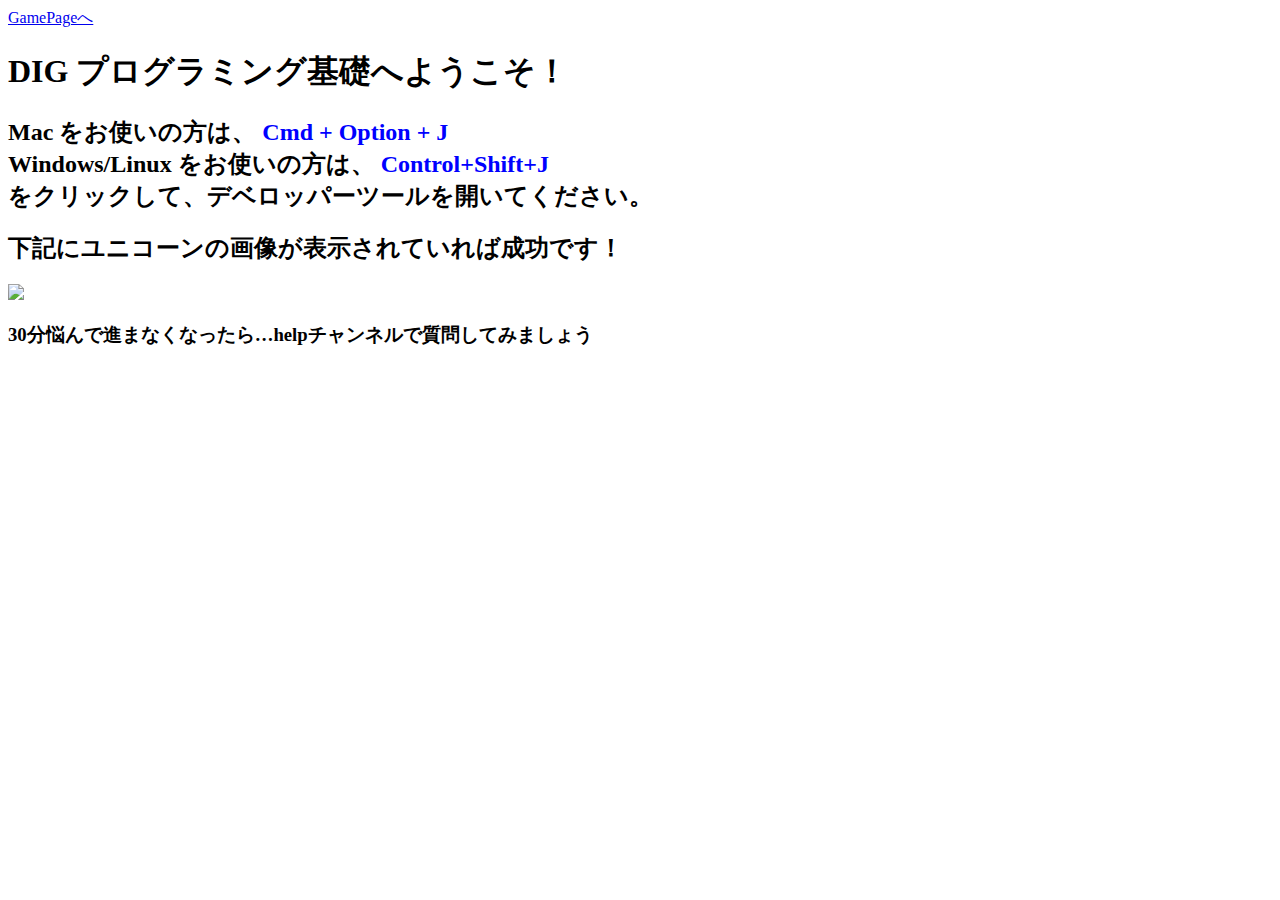
==== index.html @ d5a8f0a2 "hrefTest" ====
<!DOCTYPE html>
<html lang="ja">

  <head>
    <meta charset="utf-8">
    <meta name="viewport" content="width=device-width, initial-scale=1, shrink-to-fit=no">
    <meta name="theme-color" content="#000000">
  </head>

  <body>
    <a type="button" href="game.html">GamePageへ</a>
    <h1>DIG プログラミング基礎へようこそ！</h1>
    <h2>Mac をお使いの方は、 <font color="blue"> Cmd + Option + J</font><br>
      Windows/Linux をお使いの方は、 <font color="blue"> Control+Shift+J</font> <br>
      をクリックして、デベロッパーツールを開いてください。</h2>
      <h2>下記にユニコーンの画像が表示されていれば成功です！</h2>
      <img src="https://cdn.dribbble.com/users/1281272/screenshots/4515441/unicorn.gif">
      <h3>30分悩んで進まなくなったら…helpチャンネルで質問してみましょう</h3>
      <script src="JS\script.js"></script>
  </body>

</html>
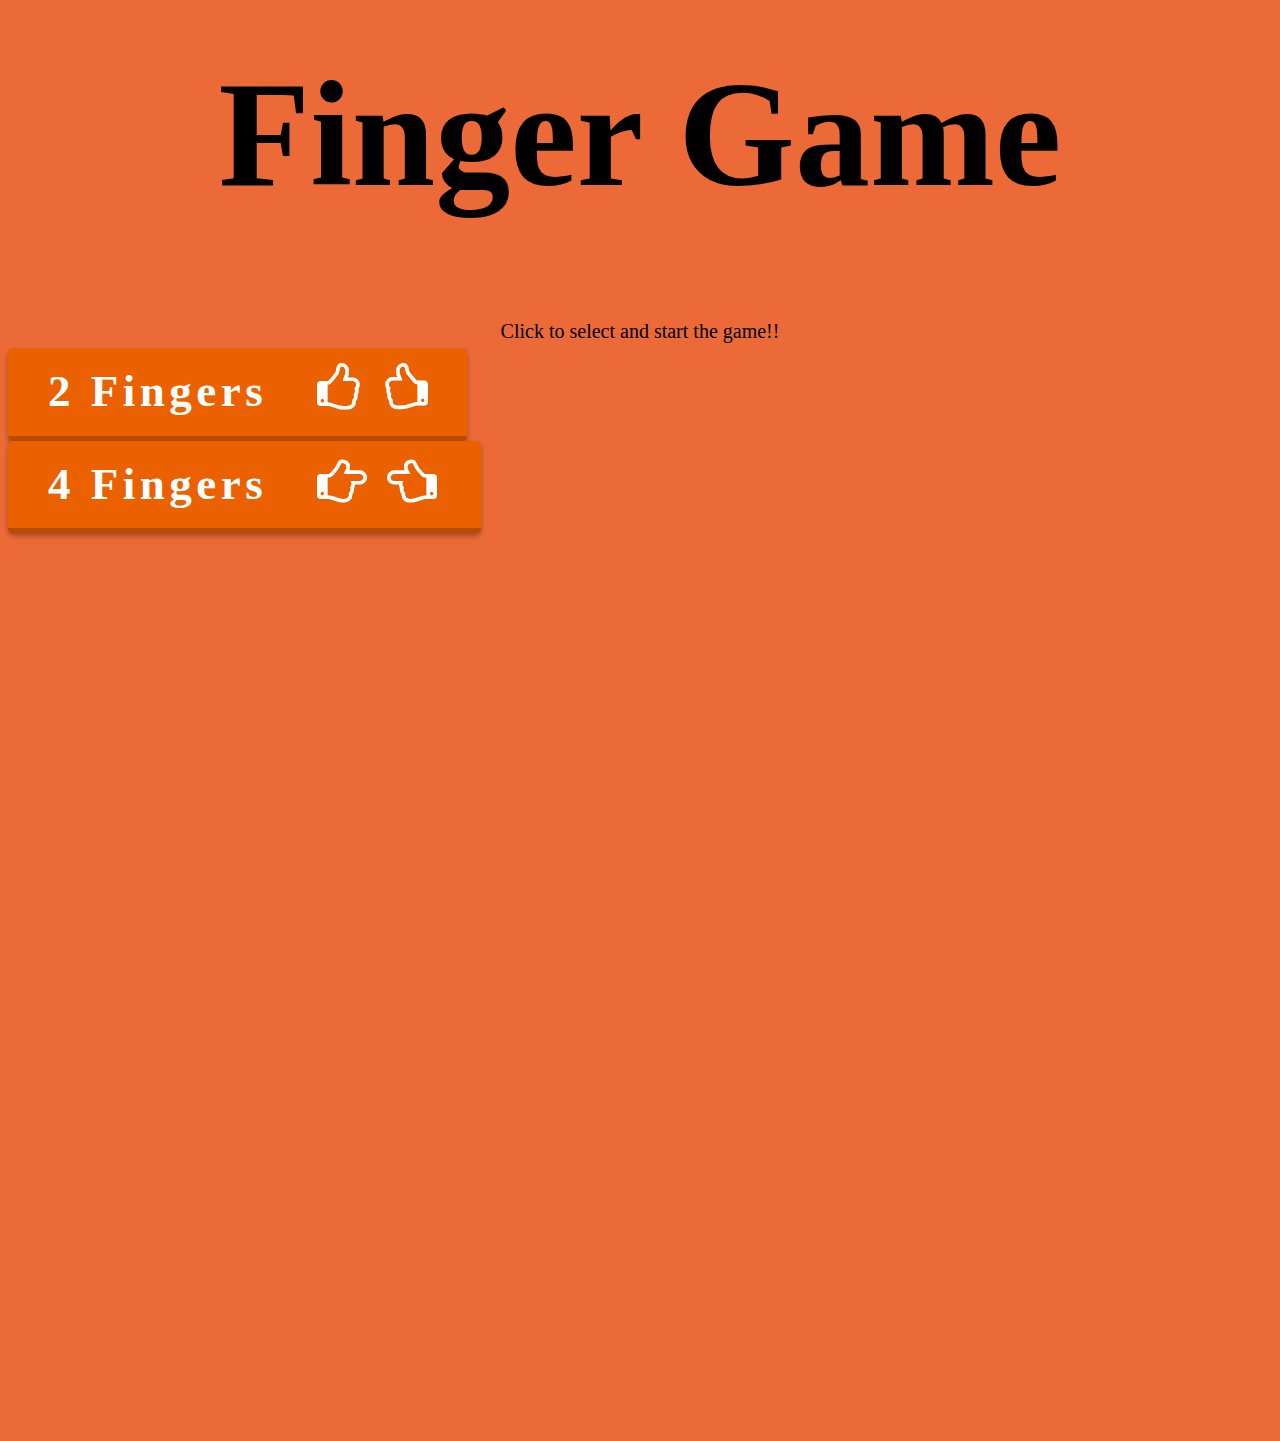
==== commit a42aa056: "index.htmlディレクトリ変更" ====
--- a/index.html
+++ b/index.html
@@ -5,18 +5,48 @@
     <meta charset="utf-8">
     <meta name="viewport" content="width=device-width, initial-scale=1, shrink-to-fit=no">
     <meta name="theme-color" content="#000000">
+    <link href="https://cdn.jsdelivr.net/npm/bootstrap@5.0.2/dist/css/bootstrap.min.css" rel="stylesheet"
+    integrity="sha384-EVSTQN3/azprG1Anm3QDgpJLIm9Nao0Yz1ztcQTwFspd3yD65VohhpuuCOmLASjC" crossorigin="anonymous">
+    <link href='https://fonts.googleapis.com/css?family=Lato:300,400,700' rel='stylesheet' type='text/css'>
+    <link rel="stylesheet" href="https://maxcdn.bootstrapcdn.com/font-awesome/4.4.0/css/font-awesome.min.css">
   </head>
 
   <body>
-    <a type="button" href="game.html">GamePageへ</a>
-    <h1>DIG プログラミング基礎へようこそ！</h1>
-    <h2>Mac をお使いの方は、 <font color="blue"> Cmd + Option + J</font><br>
-      Windows/Linux をお使いの方は、 <font color="blue"> Control+Shift+J</font> <br>
-      をクリックして、デベロッパーツールを開いてください。</h2>
-      <h2>下記にユニコーンの画像が表示されていれば成功です！</h2>
-      <img src="https://cdn.dribbble.com/users/1281272/screenshots/4515441/unicorn.gif">
-      <h3>30分悩んで進まなくなったら…helpチャンネルで質問してみましょう</h3>
-      <script src="JS\script.js"></script>
+    <div class="container">
+      <div class="gameTitle">Finger Game</div>
+      <div class="startInfo">Click to select and start the game!!</div>
+      <div class="row mt-5 selectBtn">
+        <div class="col-6">
+          <a type="button" href="HTML/2fingers.html" class="btn btn--orange btn--cubic btn--shadow d-flex align-items-center justify-content-center">
+            2 Fingers　<i class="fa fa-thumbs-o-up fingerSize"></i> <i class="fa fa-thumbs-o-down fingerSize fa-rotate-180 "></i>
+          </a>
+        </div>
+        <div class="col-6">
+          <a type="button" href="HTML/4fingers.html" class="btn btn--orange btn--cubic btn--shadow d-flex align-items-center justify-content-center">
+            4 Fingers　<i class="fa fa-hand-o-right fingerSize"></i> <i class="fa fa-hand-o-left fingerSize"></i>
+          </a>
+        </div>
+      </div>
+    </div>
+
+    <link rel="stylesheet" href="../CSS/style.css" />
+    <link rel="stylesheet" href="../CSS/backGround.css" />
+    <script src="../JS/script.js"></script>
   </body>
 
+  <div class="area" >
+    <ul class="circles">
+      <li></li>
+      <li></li>
+      <li></li>
+      <li></li>
+      <li></li>
+      <li></li>
+      <li></li>
+      <li></li>
+      <li></li>
+      <li></li>
+    </ul>
+  </div>
+
 </html>--- a/CSS/style.css
+++ b/CSS/style.css
@@ -0,0 +1,147 @@
+*,
+*:before,
+*:after {
+    -webkit-box-sizing: inherit;
+    box-sizing: inherit;
+}
+
+html {
+    -webkit-box-sizing: border-box;
+    box-sizing: border-box;
+    font-size: 62.5%;
+}
+
+.btn,
+a.btn,
+button.btn {
+    font-size: 1.6rem;
+    font-weight: 700;
+    line-height: 1.5;
+    position: relative;
+    display: inline-block;
+    padding: 1rem 4rem;
+    cursor: pointer;
+    -webkit-user-select: none;
+    -moz-user-select: none;
+    -ms-user-select: none;
+    user-select: none;
+    -webkit-transition: all 0.3s;
+    transition: all 0.3s;
+    text-align: center;
+    vertical-align: middle;
+    text-decoration: none;
+    letter-spacing: 0.1em;
+    color: #212529;
+    border-radius: 0.5rem;
+}
+
+.gameTitle {
+    font-size : 150px;
+    font-weight : bold;
+    font-family : "Arial Black";
+    text-align : center;
+    padding-top: 40px;
+    z-index: 2;
+}
+
+.gameTitle_2fingers {
+    color: #b84c00;
+    background-color: rgb(37, 37, 37);
+    font-size : 25px;
+    font-weight : bold;
+    font-family : "Arial Black";
+    text-align : start;
+}
+
+.startInfo {
+    font-size : 20px;
+    font-family : "Arial Black";
+    text-align : center;
+    padding-top: 100px;
+    z-index: 2;
+}
+
+.selectBtn {
+    padding-top: 5px;
+    z-index: 2;
+}
+
+a.btn--orange {
+    font-size : 45px;
+    font-family : "Arial Black";
+    color: #fff;
+    background-color: #eb6100;
+    border-bottom: 5px solid #b84c00;
+    z-index: 2;
+}
+a.btn--orange:hover {
+    margin-top: 3px;
+    color: #fff;
+    background: #f56500;
+    border-bottom: 2px solid #b84c00;
+}
+a.btn--shadow {
+    -webkit-box-shadow: 0 3px 5px rgba(0, 0, 0, .3);
+    box-shadow: 0 3px 5px rgba(0, 0, 0, .3);
+}
+
+.opponentArea {
+    padding-top: 20px;
+}
+
+.opponentName {
+    color: rgb(0, 49, 184);
+    font-size : 20px;
+    font-family : "Arial Black";
+    text-align : center;
+}
+
+.playerArea {
+    padding-top: 20px;
+}
+
+.playerName {
+    color: rgb(184, 0, 0);
+    font-size : 25px;
+    font-family : "Arial Black";
+    text-align : center;
+}
+
+.fingerSize {
+    font-size: 50px;
+}
+
+.opponentFingerSize {
+    font-size: 150px;
+    color: rgb(0, 49, 184);
+}
+
+.playerFingerSize {
+    font-size: 250px;
+    color: rgb(184, 0, 0);
+}
+
+.opponentFinger_right {
+    transform:rotate(45deg);
+}
+
+.opponentFinger_left {
+    transform:rotate(135deg);
+}
+
+.playerFinger_right {
+    transform:rotate(-135deg);
+}
+
+.playerFinger_left {
+    transform:rotate(-45deg);
+}
+
+.player4Finger_right {
+    transform:rotate(45deg);
+}
+
+.opponent4Finger_left {
+    transform:rotate(-45deg);
+}
+
--- a/CSS/backGround.css
+++ b/CSS/backGround.css
@@ -0,0 +1,193 @@
+body {
+    background:#ec6a38;
+    -webkit-animation:colour 20s linear infinite;
+    -moz-animation:colour 20s linear infinite;
+}
+@-webkit-keyframes colour{
+    0%{
+        background:#ec6a38
+    }
+    10%{
+        background:#ecbc38
+    }
+    20%{
+        background:#38ec38
+    }
+    30%{
+        background:#3862ec
+    }
+    40%{
+        background:#9b38ec
+    }
+    50%{
+        background:#ec385f
+    }
+    60%{
+        background:#9b38ec
+    }
+    70%{
+        background:#3862ec
+    }
+    80%{
+        background:#38ec38
+    }
+    90%{
+        background:#ecbc38
+    }
+    100%{
+        background:#ec6a38
+    }
+}
+@-moz-keyframes colour{
+    0%{
+        background:#ec6a38
+    }
+    10%{
+        background:#ecbc38
+    }
+    20%{
+        background:#38ec38
+    }
+    30%{
+        background:#3862ec
+    }
+    40%{
+        background:#9b38ec
+    }
+    50%{
+        background:#ec385f
+    }
+    60%{
+        background:#9b38ec
+    }
+    70%{
+        background:#3862ec
+    }
+    80%{
+        background:#38ec38
+    }
+    90%{
+        background:#ecbc38
+    }
+    100%{
+        background:#ec6a38
+    }
+}
+
+.area{
+    /* background: #4e54c8;   */
+    background: -webkit-linear-gradient(to left, #8f94fb, #4e54c8);
+    width: 100%;
+    height:100vh;
+    z-index: 1;
+}
+.circles{
+    position: absolute;
+    top: 0;
+    left: 0;
+    width: 100%;
+    height: 100%;
+    overflow: hidden;
+    z-index: 1;
+}
+.circles li{
+    position: absolute;
+    display: block;
+    list-style: none;
+    width: 20px;
+    height: 20px;
+    background: rgba(255, 255, 255, 0.2);
+    animation: animate 25s linear infinite;
+    bottom: -150px;
+}
+.circles li i{
+    position: absolute;
+    display: block;
+    list-style: none;
+    width: 20px;
+    height: 20px;
+    background: rgba(255, 255, 255, 0.2);
+    animation: animate 25s linear infinite;
+    bottom: -150px;
+}
+.circles li:nth-child(1){
+    left: 25%;
+    width: 80px;
+    height: 80px;
+    animation-delay: 0s;
+}
+.circles li:nth-child(2){
+    left: 10%;
+    width: 20px;
+    height: 20px;
+    animation-delay: 2s;
+    animation-duration: 12s;
+}
+.circles li:nth-child(3){
+    left: 70%;
+    width: 20px;
+    height: 20px;
+    animation-delay: 4s;
+}
+.circles li:nth-child(4){
+    left: 40%;
+    width: 60px;
+    height: 60px;
+    animation-delay: 0s;
+    animation-duration: 18s;
+}
+.circles li:nth-child(5){
+    left: 65%;
+    width: 20px;
+    height: 20px;
+    animation-delay: 0s;
+}
+.circles li:nth-child(6){
+    left: 75%;
+    width: 110px;
+    height: 110px;
+    animation-delay: 3s;
+}
+.circles li:nth-child(7){
+    left: 35%;
+    width: 150px;
+    height: 150px;
+    animation-delay: 7s;
+}
+.circles li:nth-child(8){
+    left: 50%;
+    width: 25px;
+    height: 25px;
+    animation-delay: 15s;
+    animation-duration: 45s;
+}
+.circles li:nth-child(9){
+    left: 20%;
+    width: 15px;
+    height: 15px;
+    animation-delay: 2s;
+    animation-duration: 35s;
+}
+.circles li:nth-child(10){
+    left: 85%;
+    width: 150px;
+    height: 150px;
+    animation-delay: 0s;
+    animation-duration: 11s;
+}
+
+@keyframes animate {
+
+    0%{
+        transform: translateY(0) rotate(0deg);
+        opacity: 1;
+        border-radius: 0;
+    }
+
+    100%{
+        transform: translateY(-1000px) rotate(720deg);
+        opacity: 0;
+        border-radius: 50%;
+    }
+
+}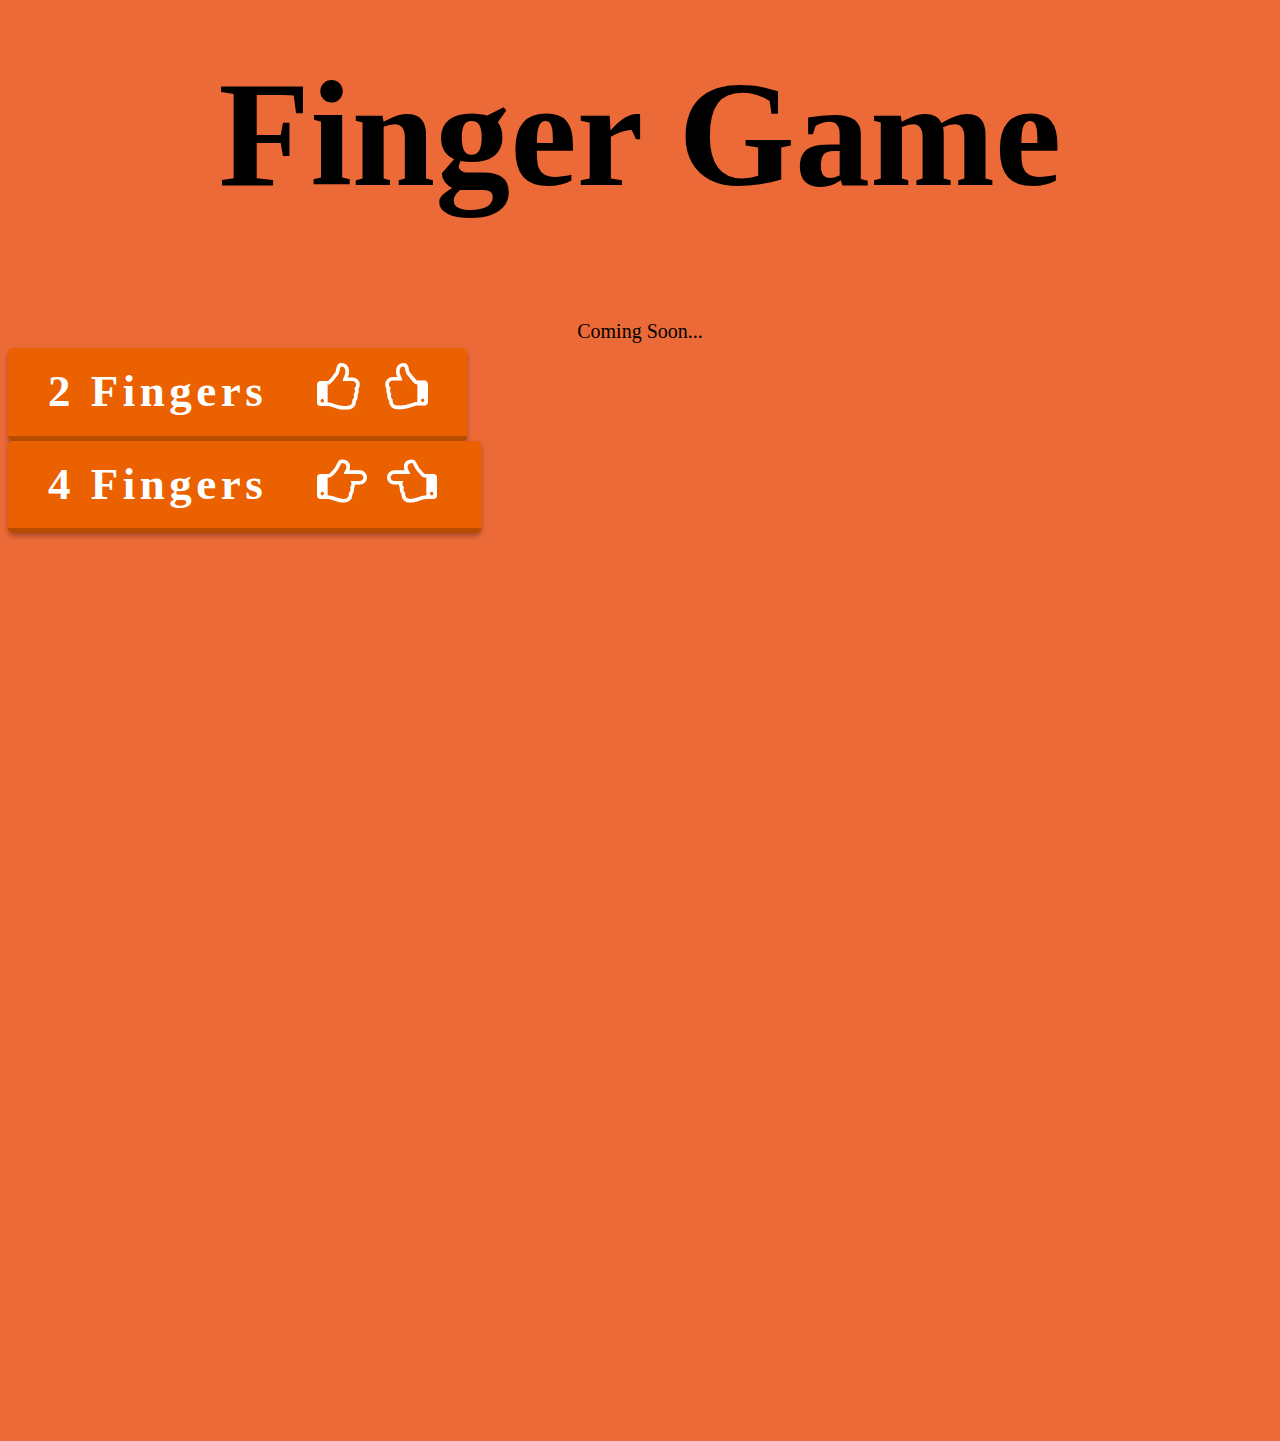
==== commit 79f705a8: "Coming Soon" ====
--- a/index.html
+++ b/index.html
@@ -9,44 +9,47 @@
     integrity="sha384-EVSTQN3/azprG1Anm3QDgpJLIm9Nao0Yz1ztcQTwFspd3yD65VohhpuuCOmLASjC" crossorigin="anonymous">
     <link href='https://fonts.googleapis.com/css?family=Lato:300,400,700' rel='stylesheet' type='text/css'>
     <link rel="stylesheet" href="https://maxcdn.bootstrapcdn.com/font-awesome/4.4.0/css/font-awesome.min.css">
+    <title>Finger Game</title>
   </head>
 
   <body>
     <div class="container">
       <div class="gameTitle">Finger Game</div>
-      <div class="startInfo">Click to select and start the game!!</div>
+      <div class="startInfo">Coming Soon...</div>
+      <!-- <div class="startInfo">Click to select and start the game!!</div> -->
       <div class="row mt-5 selectBtn">
         <div class="col-6">
-          <a type="button" href="HTML/2fingers.html" class="btn btn--orange btn--cubic btn--shadow d-flex align-items-center justify-content-center">
-            2 Fingers　<i class="fa fa-thumbs-o-up fingerSize"></i> <i class="fa fa-thumbs-o-down fingerSize fa-rotate-180 "></i>
+          <a type="button" href="HTML/2fingers.html" class="btn btn--orange btn--cubic btn--shadow d-flex align-items-center justify-content-center disabled">
+            2 Fingers　<i class="fa fa-thumbs-o-up fingerSizeInTop"></i> <i class="fa fa-thumbs-o-down fingerSizeInTop fa-rotate-180 "></i>
           </a>
         </div>
         <div class="col-6">
-          <a type="button" href="HTML/4fingers.html" class="btn btn--orange btn--cubic btn--shadow d-flex align-items-center justify-content-center">
-            4 Fingers　<i class="fa fa-hand-o-right fingerSize"></i> <i class="fa fa-hand-o-left fingerSize"></i>
+          <a type="button" href="HTML/4fingers.html" class="btn btn--orange btn--cubic btn--shadow d-flex align-items-center justify-content-center disabled">
+            4 Fingers　<i class="fa fa-hand-o-right fingerSizeInTop"></i> <i class="fa fa-hand-o-left fingerSizeInTop"></i>
           </a>
         </div>
       </div>
     </div>
 
-    <link rel="stylesheet" href="../CSS/style.css" />
-    <link rel="stylesheet" href="../CSS/backGround.css" />
+    <div class="area" >
+      <ul class="circles">
+        <li></li>
+        <li></li>
+        <li></li>
+        <li></li>
+        <li></li>
+        <li></li>
+        <li></li>
+        <li></li>
+        <li></li>
+        <li></li>
+      </ul>
+    </div>
+
+    <link rel="stylesheet" href="CSS/style.css" />
+    <link rel="stylesheet" href="CSS/backGround.css" />
     <script src="../JS/script.js"></script>
   </body>
 
-  <div class="area" >
-    <ul class="circles">
-      <li></li>
-      <li></li>
-      <li></li>
-      <li></li>
-      <li></li>
-      <li></li>
-      <li></li>
-      <li></li>
-      <li></li>
-      <li></li>
-    </ul>
-  </div>
 
 </html>--- a/CSS/style.css
+++ b/CSS/style.css
@@ -35,6 +35,10 @@
     border-radius: 0.5rem;
 }
 
+/* ########################################################################################################################################### */
+/* トップページ */
+/* ########################################################################################################################################### */
+
 .gameTitle {
     font-size : 150px;
     font-weight : bold;
@@ -44,13 +48,9 @@
     z-index: 2;
 }
 
-.gameTitle_2fingers {
-    color: #b84c00;
-    background-color: rgb(37, 37, 37);
-    font-size : 25px;
-    font-weight : bold;
-    font-family : "Arial Black";
-    text-align : start;
+.selectBtn {
+    padding-top: 5px;
+    z-index: 2;
 }
 
 .startInfo {
@@ -58,11 +58,6 @@
     font-family : "Arial Black";
     text-align : center;
     padding-top: 100px;
-    z-index: 2;
-}
-
-.selectBtn {
-    padding-top: 5px;
     z-index: 2;
 }
 
@@ -85,63 +80,190 @@
     box-shadow: 0 3px 5px rgba(0, 0, 0, .3);
 }
 
-.opponentArea {
+.fingerSizeInTop {
+    font-size: 50px;
+}
+
+/* ########################################################################################################################################### */
+/* ゲームページ */
+/* ########################################################################################################################################### */
+
+/* ====================================================== */
+/* 共通 */
+/* ====================================================== */
+
+.comArea_Common {
     padding-top: 20px;
 }
 
-.opponentName {
+.comName_Common {
     color: rgb(0, 49, 184);
     font-size : 20px;
     font-family : "Arial Black";
     text-align : center;
 }
 
-.playerArea {
-    padding-top: 20px;
-}
-
-.playerName {
+.playerArea_Common {
+    padding-top: 10px;
+}
+
+.playerName_Common {
     color: rgb(184, 0, 0);
     font-size : 25px;
     font-family : "Arial Black";
     text-align : center;
 }
 
-.fingerSize {
-    font-size: 50px;
-}
-
-.opponentFingerSize {
+.comFingerSize_Common {
     font-size: 150px;
     color: rgb(0, 49, 184);
 }
-
-.playerFingerSize {
+.playerFingerSize_Common {
     font-size: 250px;
     color: rgb(184, 0, 0);
 }
 
-.opponentFinger_right {
-    transform:rotate(45deg);
-}
-
-.opponentFinger_left {
-    transform:rotate(135deg);
-}
-
+.gameTitleFingers_Common {
+    color: #b84c00;
+    background-color: rgb(37, 37, 37);
+    font-size : 15px;
+    font-weight : bold;
+    font-family : "Arial Black";
+    text-align : start;
+}
+
+/* Fist設定 */
+.comFist_right {
+    transform: rotate(160deg);
+}
+.comFist_left {
+    transform: rotate(200deg) scale(-1, 1);
+}
+.playerFist_right {
+    transform: rotate(315deg) scale(-1, 1);
+}
+.playerFist_left {
+    transform: rotate(45deg);
+}
+
+.buttonTextInfo {
+    margin-top: 5px;
+    font-size: 20px;
+    font-family: "Arial Black";
+    color: #000000;
+}
+
+.fingerSelectBtn {
+    margin-bottom: 6px;
+    font-family: "Arial Black";
+    color: #000000;
+}
+
+.readyFight {
+    top: -10px;
+    height: 50px;
+    font-size: 50px;
+    font-family: "Arial Black";
+    color: #000000;
+}
+
+#totalDisplay {
+    font-size: 50px;
+    font-family: "Arial Black";
+    color: orange;
+}
+
+.totalDisplayOfCom {
+    font-size: 50px;
+    font-family: "Arial Black";
+    color: rgb(18, 154, 196);
+}
+
+#myDisplay {
+    font-size: 50px;
+    font-family: "Arial Black";
+    color: rgb(192, 49, 73);
+}
+
+.expectedNumber {
+    margin-top: 5px;
+    font-size: 15px;
+    font-family: "Arial Black";
+    color: rgb(241, 241, 241);
+    background-color: #000000;
+}
+
+.expectedDisplay {
+    background-color: rgba(0, 0, 0, 0.76);
+}
+
+.turnAndResult {
+    font-size: 40px;
+    font-family: "Arial Black";
+}
+.turnAndResult_red {
+    color: rgb(184, 0, 0);
+}
+.turnAndResult_blue {
+    color: rgb(0, 49, 184);
+}
+.turnAndResult_green {
+    color: rgb(0, 121, 36);
+}
+
+#modalButton {
+    display: none;
+}
+.modal-content {
+    background-color: #0000008e;
+}
+.modal-title {
+    color: #ffffff;
+    font-size: 30px;
+    text-align: center;
+    font-family: "Arial Black";
+}
+.modal-body {
+    color: #ffffff;
+    font-size: 25px;
+    text-align: center;
+}
+.modalBtn {
+    font-size: 20px;
+    text-align: center;
+    font-family: "Arial Black";
+}
+
+/* ====================================================== */
+/* 2Finger設定 */
+/* ====================================================== */
+
+.comFinger_right {
+    transform:rotate(70deg);
+}
+.comFinger_left {
+    transform:rotate(110deg);
+}
 .playerFinger_right {
     transform:rotate(-135deg);
 }
-
 .playerFinger_left {
     transform:rotate(-45deg);
 }
 
+/* ====================================================== */
+/* 4Finger設定 */
+/* ====================================================== */
+
+.com4Finger_right {
+    transform:rotate(70deg);
+}
+.com4Finger_left {
+    transform:rotate(-70deg);
+}
 .player4Finger_right {
     transform:rotate(45deg);
 }
-
-.opponent4Finger_left {
+.player4Finger_left {
     transform:rotate(-45deg);
 }
-
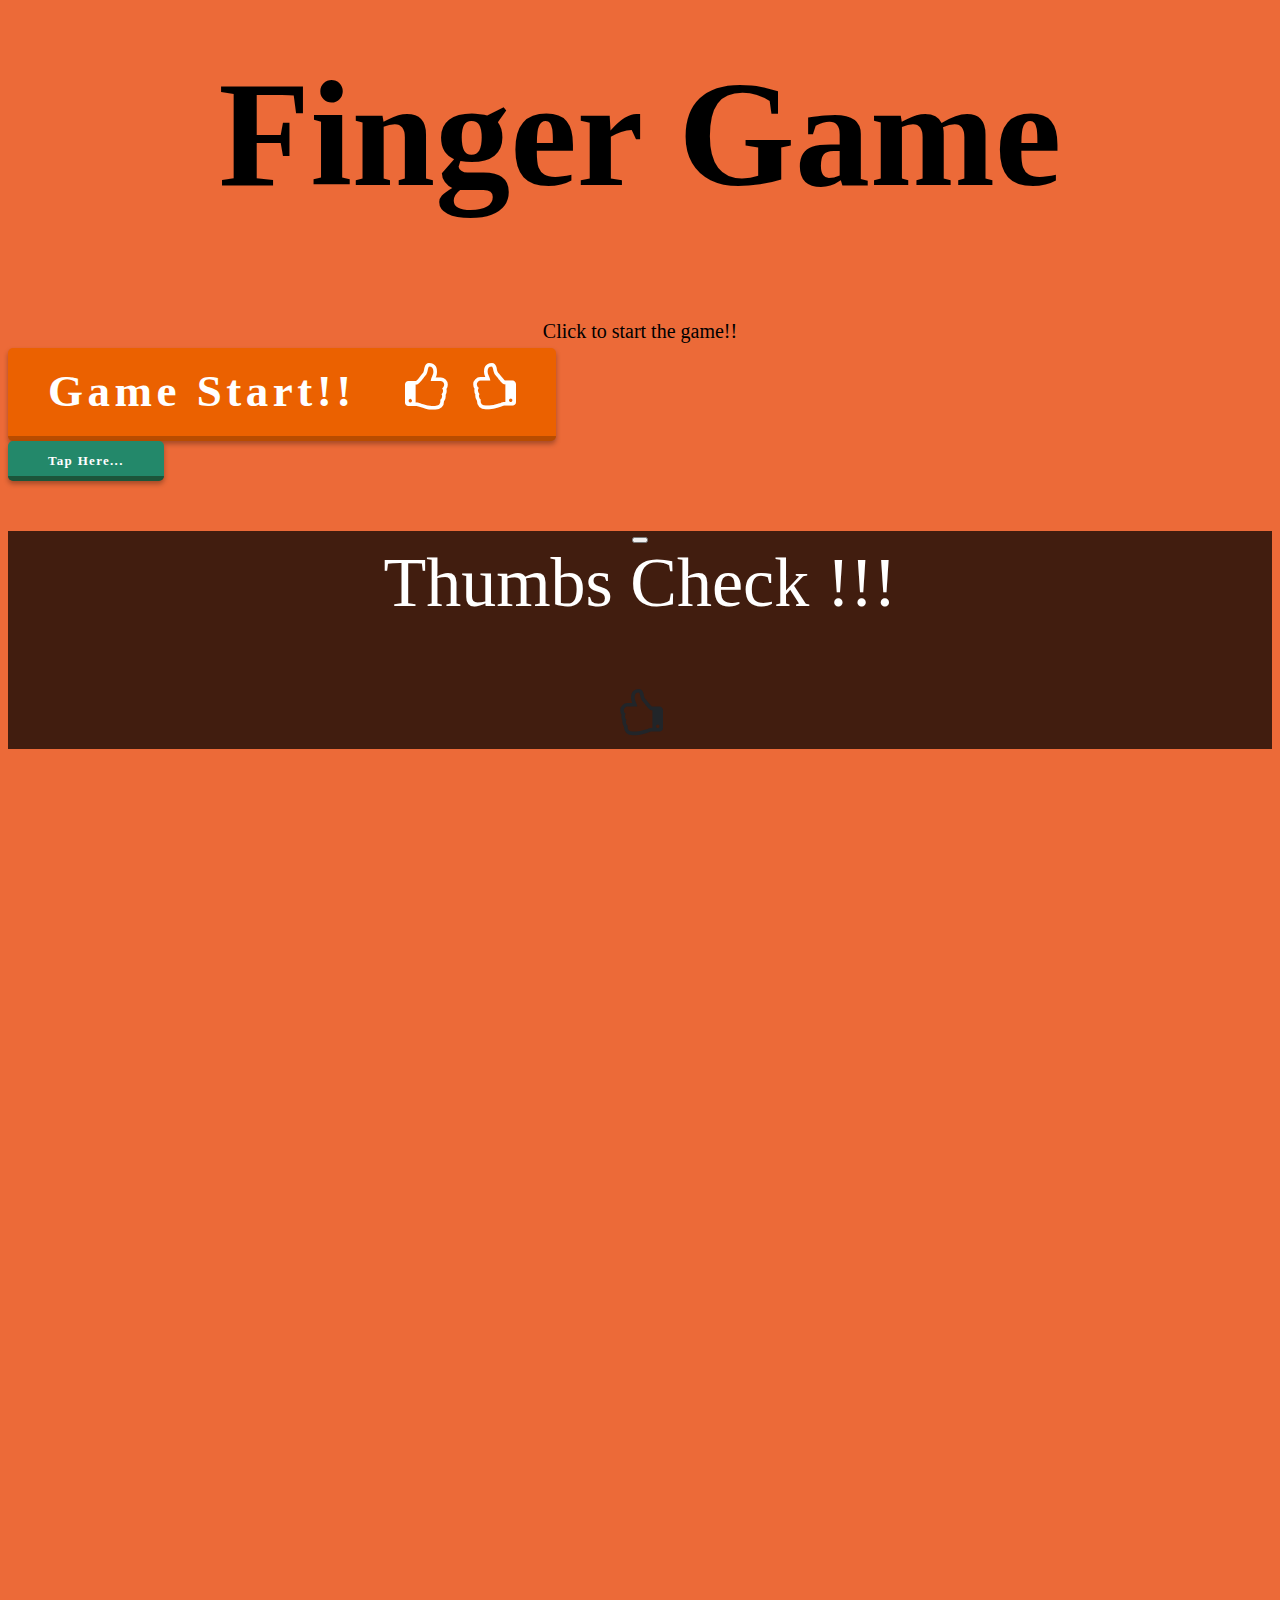
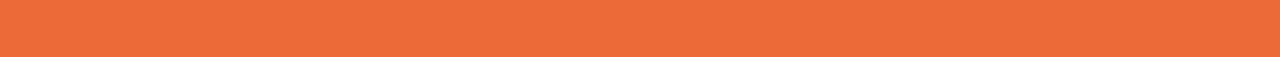
==== commit 1a66ed19: "仕上げ" ====
--- a/index.html
+++ b/index.html
@@ -15,19 +15,47 @@
   <body>
     <div class="container">
       <div class="gameTitle">Finger Game</div>
-      <div class="startInfo">Coming Soon...</div>
-      <!-- <div class="startInfo">Click to select and start the game!!</div> -->
+      <!-- <div class="startInfo">Coming Soon...</div> -->
+      <div class="startInfo">Click to start the game!!</div>
       <div class="row mt-5 selectBtn">
-        <div class="col-6">
-          <a type="button" href="HTML/2fingers.html" class="btn btn--orange btn--cubic btn--shadow d-flex align-items-center justify-content-center disabled">
-            2 Fingers　<i class="fa fa-thumbs-o-up fingerSizeInTop"></i> <i class="fa fa-thumbs-o-down fingerSizeInTop fa-rotate-180 "></i>
+        <div class="col-8 offset-2">
+          <a type="button" href="HTML/2fingers.html" class="btn btn--orange btn--cubic btn--shadow d-flex align-items-center justify-content-center">
+            Game Start!!　<i class="fa fa-thumbs-o-up fingerSizeInTop"></i> <i class="fa fa-thumbs-o-down fingerSizeInTop fa-rotate-180 "></i>
           </a>
         </div>
-        <div class="col-6">
+        <div class="col-2"></div>
+        <!-- <div class="col-6">
           <a type="button" href="HTML/4fingers.html" class="btn btn--orange btn--cubic btn--shadow d-flex align-items-center justify-content-center disabled">
             4 Fingers　<i class="fa fa-hand-o-right fingerSizeInTop"></i> <i class="fa fa-hand-o-left fingerSizeInTop"></i>
           </a>
+        </div> -->
+      </div>
+      <div class="row mt-5">
+        <div class="col-2 offset-5">
+          <a id="tapHereModalButton" type="button" data-bs-toggle="modal" href="#tapHereModalToggle" role="button" class="btn btn--green btn--cubic2 btn--shadow2 d-flex align-items-center justify-content-center">
+            Tap Here...
+          </a>
+          <div class="modal fade" id="tapHereModalToggle" aria-hidden="true" aria-labelledby="tapHereModalToggleLabel" tabindex="-1">
+              <div class="modal-dialog modal-dialog-centered modal-lg">
+                  <div class="modal-content">
+                      <div class="modal-header">
+                          <h5 class="modal-title" id="tapHereModalToggleLabel"></h5>
+                          <button type="button" class="btn-close" data-bs-dismiss="modal" aria-label="Close"></button>
+                      </div>
+                      <div class="modal-body">
+                        <div class="thumbsCheck">Thumbs Check !!!</div><br><br>
+                          <a type="button" href="HTML/thanks.html" class="btn btn-danger tapHereModalBtn">
+                            <i class="fa fa-thumbs-o-down fingerSizeInTapHere fa-rotate-180 "></i>
+                          </a>
+                        </div>
+                      </div>
+                      <div class="modal-footer">
+                      </div>
+                  </div>
+              </div>
+          </div>
         </div>
+        <div class="col-5"></div>
       </div>
     </div>
 
@@ -46,6 +74,8 @@
       </ul>
     </div>
 
+    <script src="https://cdn.jsdelivr.net/npm/bootstrap@5.0.2/dist/js/bootstrap.bundle.min.js"
+    integrity="sha384-MrcW6ZMFYlzcLA8Nl+NtUVF0sA7MsXsP1UyJoMp4YLEuNSfAP+JcXn/tWtIaxVXM" crossorigin="anonymous"></script>
     <link rel="stylesheet" href="CSS/style.css" />
     <link rel="stylesheet" href="CSS/backGround.css" />
     <script src="../JS/script.js"></script>
--- a/CSS/style.css
+++ b/CSS/style.css
@@ -80,7 +80,44 @@
     box-shadow: 0 3px 5px rgba(0, 0, 0, .3);
 }
 
+a.btn--green {
+    font-size : 13px;
+    font-family : "Arial Black";
+    color: #fff;
+    background-color: #23886a;
+    border-bottom: 5px solid #1c553a;
+    z-index: 2;
+    height: 40px;
+}
+a.btn--green:hover {
+    margin-top: 3px;
+    color: #fff;
+    background: #23886a;
+    border-bottom: 2px solid #1c553a;
+}
+a.btn--shadow2 {
+    -webkit-box-shadow: 0 3px 5px rgba(0, 0, 0, .3);
+    box-shadow: 0 3px 5px rgba(0, 0, 0, .3);
+}
+
 .fingerSizeInTop {
+    font-size: 50px;
+}
+
+.modal-body .thumbsCheck {
+    color: rgb(255, 255, 255);
+    font-size : 70px;
+    font-family : "Arial Black";
+    text-align : center;
+}
+
+.tapHereModalBtn {
+    font-size: 30px;
+    text-align: center;
+    font-family: "Arial Black";
+}
+
+.fingerSizeInTapHere {
     font-size: 50px;
 }
 
@@ -211,11 +248,18 @@
     color: rgb(0, 121, 36);
 }
 
+.backBtn{
+    font-family: "Arial Black";
+}
+
 #modalButton {
     display: none;
 }
+#startModalButton {
+    display: none;
+}
 .modal-content {
-    background-color: #0000008e;
+    background-color: #000000b9;
 }
 .modal-title {
     color: #ffffff;
@@ -228,11 +272,39 @@
     font-size: 25px;
     text-align: center;
 }
+.modal-header {
+    border: 0;
+    box-shadow: none;
+    background: none;
+    text-align: center;
+}
+.modal-footer {
+    border: 0;
+    box-shadow: none;
+    background: none;
+}
 .modalBtn {
     font-size: 20px;
     text-align: center;
     font-family: "Arial Black";
 }
+.startContent {
+    background-color: #000000a4;
+}
+.gameStarted {
+    color: #bb3030;
+    font-size: 70px;
+    text-align: center;
+    font-family: "Arial Black";
+}
+#modalClose {
+    width: 1px;
+    height: 1px;
+    color: #000000ab;
+    border: 0;
+    box-shadow: none;
+    background: none;
+}
 
 /* ====================================================== */
 /* 2Finger設定 */
--- a/CSS/backGround.css
+++ b/CSS/backGround.css
@@ -2,6 +2,8 @@
     background:#ec6a38;
     -webkit-animation:colour 20s linear infinite;
     -moz-animation:colour 20s linear infinite;
+    height: 100%;
+    overflow: hidden;
 }
 @-webkit-keyframes colour{
     0%{
